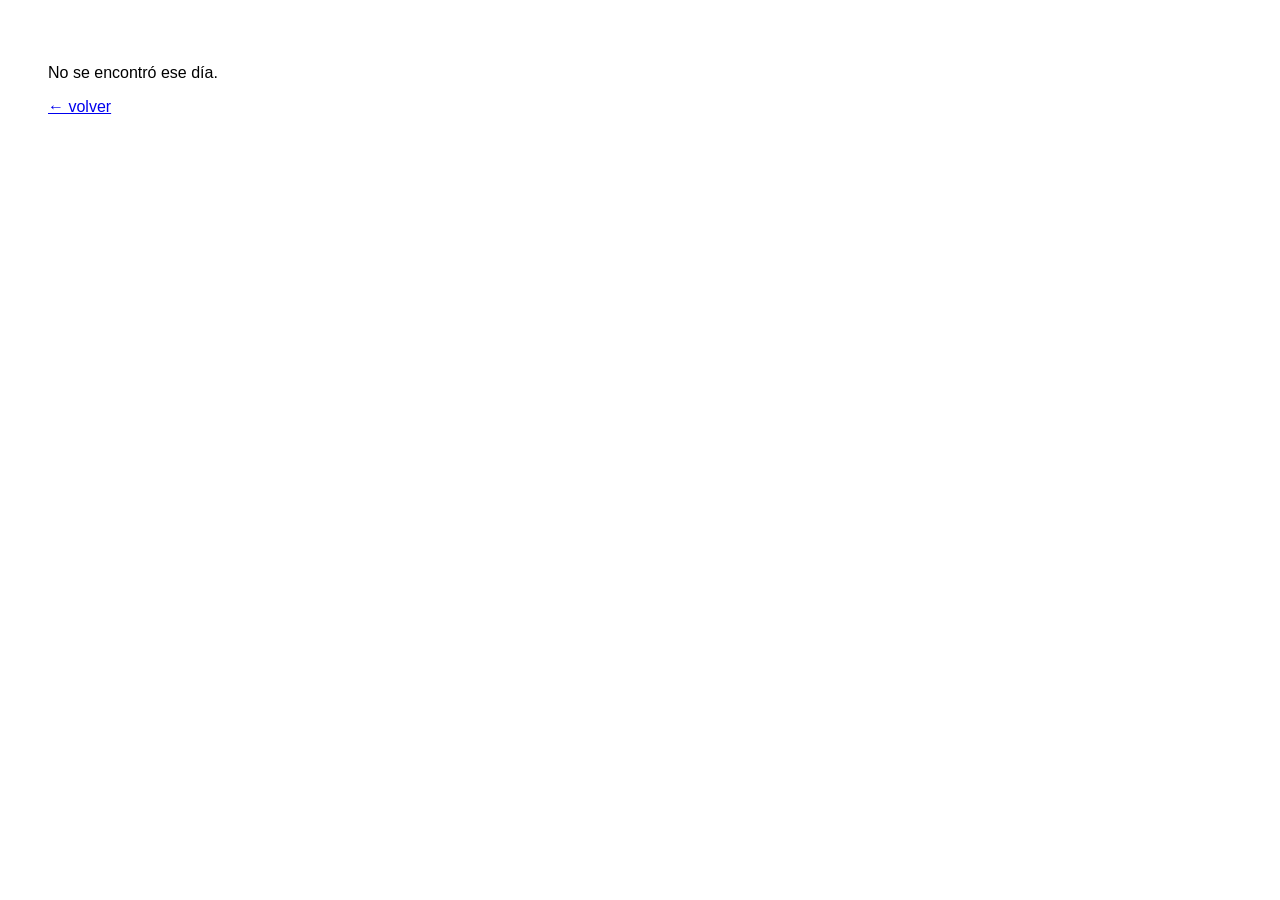
==== days.html @ fef4eef8 "first commit v0.1" ====
<!DOCTYPE html>
<html lang="es">
<head>
  <meta charset="UTF-8">
  <meta name="viewport" content="width=device-width, initial-scale=1.0">
  <title>Día del reto</title>
  <link rel="stylesheet" href="tarjeta.css">
</head>

<body>
<section id="card-container">
  <div class="card">
    <h1 id="day"></h1>
    <p id="theme"></p>
    <p id="type"></p>
    <div id="songs" class="songs-container"></div>
  </div>
  </section>

  <a href="index.html">← volver</a>

  <script src="libro.js"></script>
</body>
</html>
---- tarjeta.css ----
body{
      font-family: Arial;
      padding:40px;
    }

    .card{
      border:1px solid #ccc;
      border-radius:10px;
      padding:20px;
      width: 80%;
      text-align: center;
    }

    #card-container{
      display:flex;
      gap:20px;
      flex-wrap:wrap;
      justify-content: center;
      vertical-align: middle;
    }

    ul, ol {
      list-style: none;
    }

    .songs-container {
      display: flex;
      gap: 15px;
      flex-wrap: wrap;
      justify-content: center;
      margin-top: 20px;
      flex-direction: column;
    }

    .song-card {
      border: 1px solid #ddd;
      border-radius: 8px;
      padding: 15px;
      background-color: #f9f9f9;
      min-width: 180px;
      text-align: center;
      box-shadow: 0 2px 5px rgba(0,0,0,0.1);
      transition: transform 0.2s, box-shadow 0.2s;
      display: flex;
      flex-direction: column;
      gap: 8px;
    }

    .song-title {
      font-weight: bold;
      font-size: 14px;
      color: #333;
    }

    .song-intensity {
      font-size: 13px;
      padding-top: 5px;
    }

    .song-duration {
      font-size: 13px;
      color: #888;
      font-style: italic;
    }
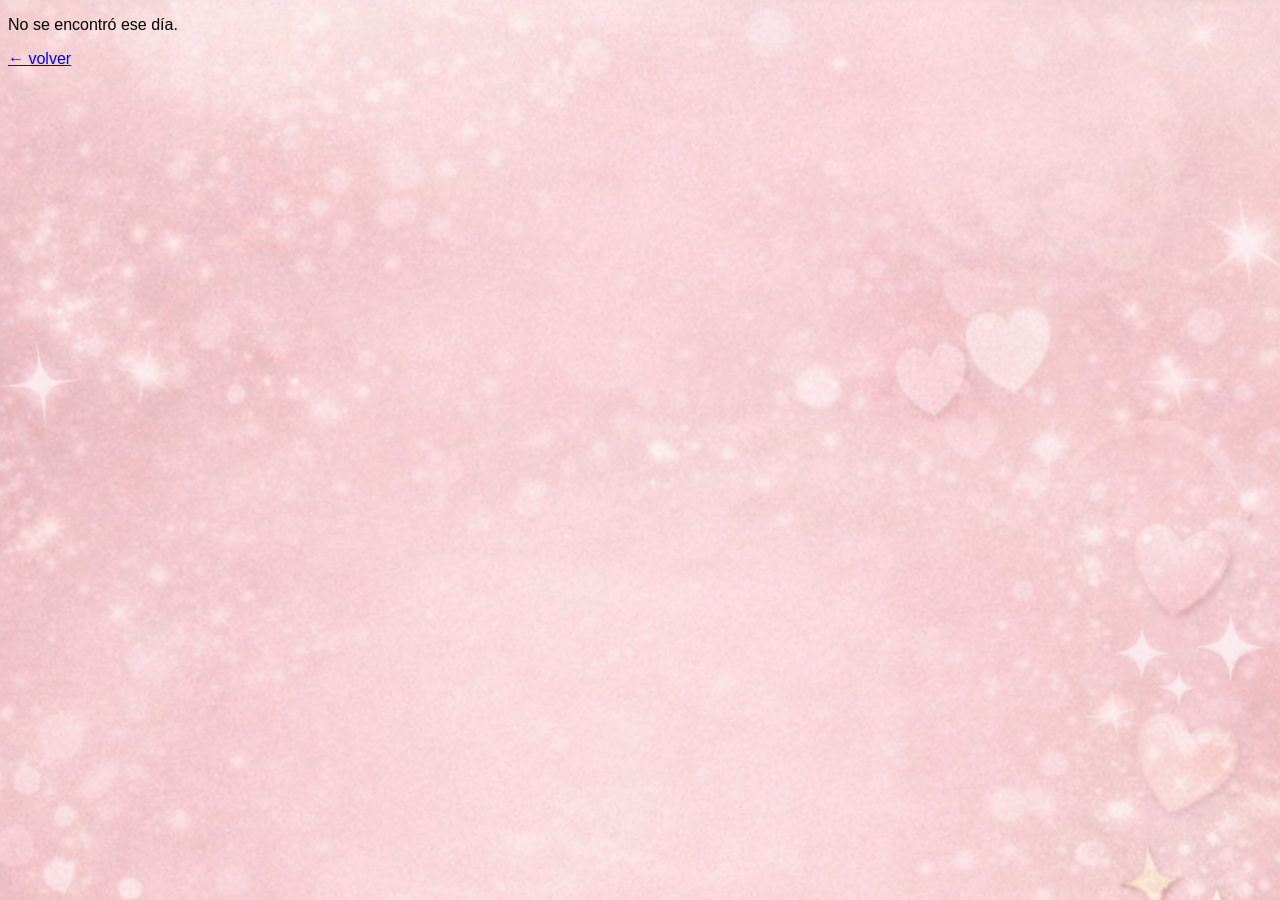
==== commit 7d717dee: "añadir boton" ====
--- a/days.html
+++ b/days.html
@@ -14,6 +14,7 @@
     <p id="theme"></p>
     <p id="type"></p>
     <div id="songs" class="songs-container"></div>
+    <button id="finished-songs-btn">Día completado!</button>
   </div>
   </section>
 
--- a/tarjeta.css
+++ b/tarjeta.css
@@ -1,65 +1,149 @@
-body{
-      font-family: Arial;
-      padding:40px;
-    }
+@font-face {
+    font-family: 'MiFuentePersonalizada';
+    src: url('../fonts/Anton-Regular.ttf') format('truetype');
+    font-weight: normal;
+    font-style: normal;
+}
+@font-face {
+    font-family: 'MiFuenteCanciones';
+    src: url('../fonts/Boogaloo-Regular.ttf') format('truetype');
+    font-weight: normal;
+    font-style: normal;
+}
 
-    .card{
-      border:1px solid #ccc;
-      border-radius:10px;
-      padding:20px;
-      width: 80%;
-      text-align: center;
-    }
+body {
+    font-family: Arial;
+     background-size: cover; 
+    background-image: url(assets/fondo.png);
+}
 
-    #card-container{
-      display:flex;
-      gap:20px;
-      flex-wrap:wrap;
-      justify-content: center;
-      vertical-align: middle;
-    }
+.card {
+    border: 1px solid #ccc;
+    border-radius: 10px;
+    width: 70%;
+    text-align: center;
+    background-color: #f9f9f9;
+    display: flex;
+    flex-direction: column;
+    align-items: center;
+    gap: 0;
+    margin: 60px;
+    padding: 40px;
+}
 
-    ul, ol {
-      list-style: none;
-    }
+#card-container {
+    display: flex;
+    flex-wrap: wrap;
+    justify-content: center;
+    vertical-align: middle;
+}
 
-    .songs-container {
-      display: flex;
-      gap: 15px;
-      flex-wrap: wrap;
-      justify-content: center;
-      margin-top: 20px;
-      flex-direction: column;
-    }
+ul,
+ol {
+    list-style: none;
+}
 
-    .song-card {
-      border: 1px solid #ddd;
-      border-radius: 8px;
-      padding: 15px;
-      background-color: #f9f9f9;
-      min-width: 180px;
-      text-align: center;
-      box-shadow: 0 2px 5px rgba(0,0,0,0.1);
-      transition: transform 0.2s, box-shadow 0.2s;
-      display: flex;
-      flex-direction: column;
-      gap: 8px;
-    }
+.songs-container {
+    display: flex;
+    gap: 35px;
+    flex-wrap: wrap;
+    justify-content: center;
+    margin-top: 20px;
+    flex-direction: column;
+    width: 70%;
+    
+}
 
-    .song-title {
-      font-weight: bold;
-      font-size: 14px;
-      color: #333;
-    }
+.song-card {
+    border: 1px solid #ddd;
+    border-radius: 8px;
+    padding: 15px;
+    background-color: #f9f9f9;
+    min-width: 180px;
+    text-align: center;
+    box-shadow: 0 2px 5px rgba(0, 0, 0, 0.1);
+    transition: transform 0.2s, box-shadow 0.2s;
+    display: flex;
+    flex-direction: column;
+    gap: 8px;
+}
 
-    .song-intensity {
-      font-size: 13px;
-      padding-top: 5px;
-    }
+.song-title {
+    font-weight: bold;
+    font-size: 25px;
+    color: #333;
+     font-family: 'MiFuenteCanciones', sans-serif !important;
+    
+}
 
-    .song-duration {
-      font-size: 13px;
-      color: #888;
-      font-style: italic;
-    }
+.song-details {
+    display: flex;
+    justify-content: space-between;
+    align-items: center;
+    padding-top: 5px;
+    border-top: 1px solid #ddd;
+    font-size: 14px;
+    color: #666;
+    font-family: 'MiFuentePersonalizada', sans-serif !important;
+}
 
+.song-intensity {
+    text-align: left;
+}
+
+.song-duration {
+    text-align: right;
+    font-style: italic;
+}
+
+#day{
+    font-family: 'MiFuentePersonalizada', sans-serif !important;
+    font-size: 80px;
+    font-weight: bold;
+    color: #FFFFFF; /* Color de relleno blanco */
+    -webkit-text-stroke: 2px #D6007D; 
+    
+    text-shadow: 4px 4px rgba(0, 0, 0, 0.1);
+    
+    /* Ajuste de espaciado entre letras */
+    letter-spacing: 7px;
+    margin: 0;
+}
+
+#theme {
+    font-size: 24px;
+    color: #333;
+    margin-top: 10px;
+    margin-bottom: 0PX;
+    font-family: 'MiFuentePersonalizada', sans-serif !important;
+}
+
+#type {
+    font-size: 18px;
+    color: #666;
+    margin-top: 10px;
+    font-style: italic;
+    font-family: 'MiFuentePersonalizada', sans-serif !important;
+}
+
+#finished-songs-btn {
+  background:#D6007D;        /* rosa fuerte */
+  color:white;
+  font-weight:700;
+  font-size:22px;
+  margin: 50px;
+  text-transform:uppercase;
+  letter-spacing:1px;
+
+  padding:18px 120px;
+
+  border:6px solid white;   /* borde blanco */
+  border-radius:30px;       /* forma redondeada */
+
+  cursor:pointer;
+
+  box-shadow:0 4px 10px rgba(0,0,0,0.15);
+
+  transition:all 0.2s ease;
+}
+
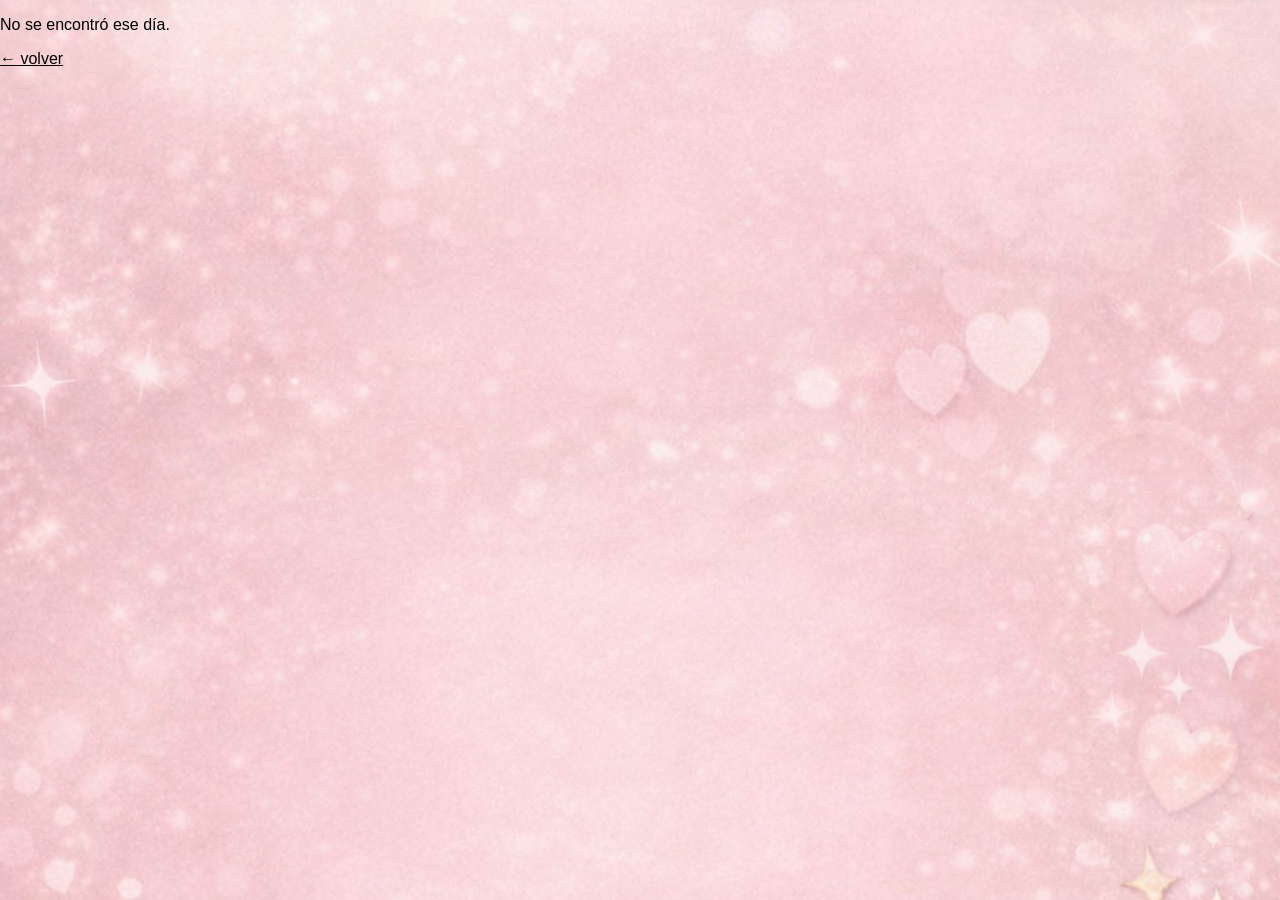
==== commit bc688232: "creamos portada" ====
--- a/days.html
+++ b/days.html
@@ -8,6 +8,13 @@
 </head>
 
 <body>
+  <header class="nav">
+    <div class="nav-inner">
+      <nav class="menu">
+        <a href="index.html"><img src="assets/home.png" alt="home" id="home"></a>
+      </nav>
+    </div>
+  </header>
 <section id="card-container">
   <div class="card">
     <h1 id="day"></h1>
@@ -15,10 +22,12 @@
     <p id="type"></p>
     <div id="songs" class="songs-container"></div>
     <button id="finished-songs-btn">Día completado!</button>
+    <a href="index.html">← volver</a>
   </div>
+  
   </section>
 
-  <a href="index.html">← volver</a>
+
 
   <script src="libro.js"></script>
 </body>
--- a/tarjeta.css
+++ b/tarjeta.css
@@ -15,6 +15,7 @@
     font-family: Arial;
      background-size: cover; 
     background-image: url(assets/fondo.png);
+    margin: 0;
 }
 
 .card {
@@ -50,8 +51,7 @@
     justify-content: center;
     margin-top: 20px;
     flex-direction: column;
-    width: 70%;
-    
+    width: 100%;
 }
 
 .song-card {
@@ -147,3 +147,51 @@
   transition:all 0.2s ease;
 }
 
+
+a{
+    color: black;
+    font-style: normal;
+}
+
+
+
+.nav{
+    background-color: #f9f9f9;
+  top: 0;
+  left: 0;
+  margin: 0;
+  width: 100%;
+  border-bottom: 1px solid rgba(0, 0, 0, 0.05);
+}
+
+.nav-inner {
+  max-width: 1280px;
+  margin: 0 auto;
+  padding: 10px 22px;
+  display: flex !important;
+  align-items: center !important;
+  justify-content: flex-end !important;
+  margin-right: 40px;
+}
+
+
+.menu {
+  display: flex;
+  gap: 40px;
+}
+
+.menu a {
+  text-decoration: none !important;
+  color: #fff !important;
+  font-weight: 600 !important;
+}
+
+.menu a:hover {
+  text-decoration: underline !important;
+  color: #ffe6f2 !important;
+}
+
+
+#home{
+    width: 50px;
+}
